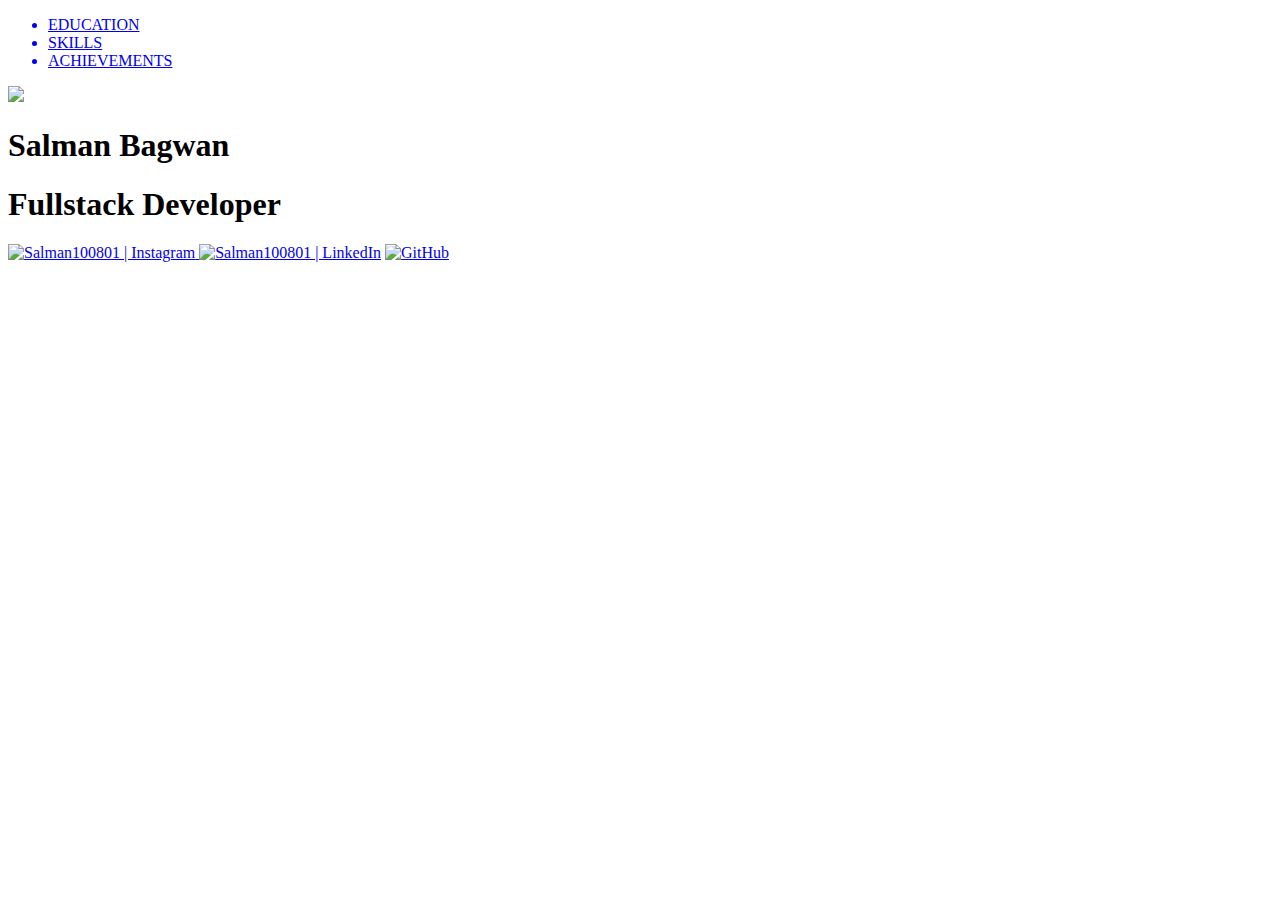
==== index.html @ 244999d9 "Try no 293" ====
<!DOCTYPE HTML>
<html lang="en">
<head>
    <meta charset="UTF-8">
    <meta name="viewport" content="width=device-width , initial-scale=1.0">
    <title>Salman's Portfolio</title>
    <link rel="stylesheet" href="D:\Tools\Visual Studio\Salman100801.github.io\css\style.css">

</head>
<body> 

   <div class="block">
       
       <div class="unordered">
           <ul>
            <a href="D:\Tools\Visual Studio\Salman100801.github.io\education.html"> <li>EDUCATION</li> </a>
            <a href="D:\Tools\Visual Studio\Salman100801.github.io\skills.html"> <li>SKILLS</li> </a>
            <a href="D:\Tools\Visual Studio\Salman100801.github.io\ach.html"> <li>ACHIEVEMENTS</li> </a>
            
           </ul>
        </div>
        
        <img src="D:\Tools\Visual Studio\Salman100801.github.io\backgrounds\salman.jpg" id="main-img" />
        <h1 id="salman" >Salman Bagwan</h1> 
        <h1 id="fd">Fullstack Developer</h1>

        <div class="block1">
            <a href="https://www.instagram.com/salman_bagwan10/"> <img width=40px alt="Salman100801 | Instagram" src="https://cdn.jsdelivr.net/npm/simple-icons@v3/icons/instagram.svg" /> </a>
            <a href="https://www.linkedin.com/in/salman-bagwan-95376715b/"><img alt="Salman100801 | LinkedIn" width="40px" src="https://cdn.jsdelivr.net/npm/simple-icons@v3/icons/linkedin.svg" /></a>
            <a href="https://github.com/Salman100801"><img alt="GitHub" width="40px" src="https://raw.githubusercontent.com/github/explore/78df643247d429f6cc873026c0622819ad797942/topics/github/github.png" /></a>

        </div>

        
    </div>
</body>
</html>
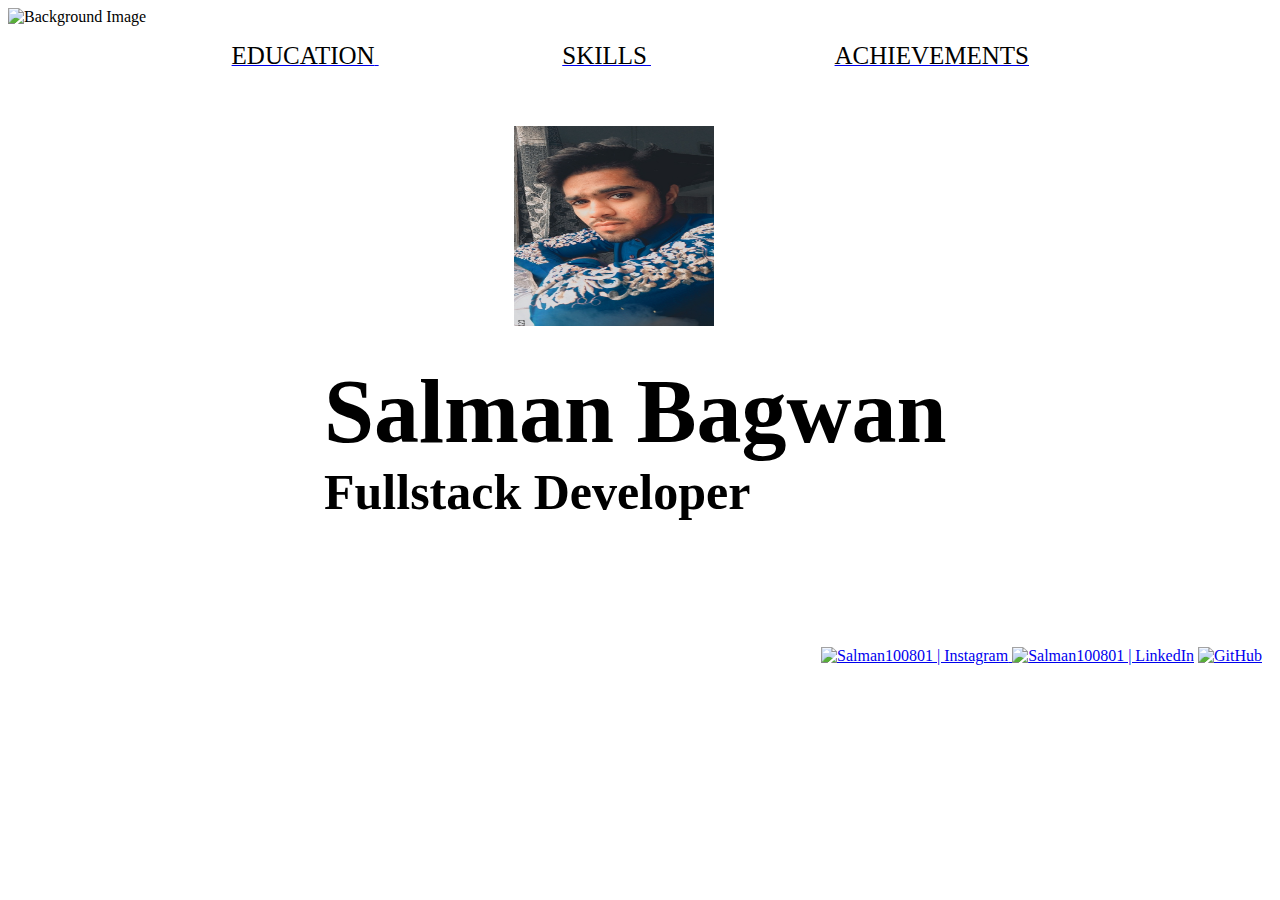
==== commit 045293d3: "Background updated" ====
--- a/index.html
+++ b/index.html
@@ -4,23 +4,23 @@
     <meta charset="UTF-8">
     <meta name="viewport" content="width=device-width , initial-scale=1.0">
     <title>Salman's Portfolio</title>
-    <link rel="stylesheet" href="D:\Tools\Visual Studio\Salman100801.github.io\css\style.css">
+    <link rel="stylesheet" href="style.css">
 
 </head>
 <body> 
 
    <div class="block">
-       
+       <img src="18.jpg" alt="Background Image" />
        <div class="unordered">
            <ul>
-            <a href="D:\Tools\Visual Studio\Salman100801.github.io\education.html"> <li>EDUCATION</li> </a>
-            <a href="D:\Tools\Visual Studio\Salman100801.github.io\skills.html"> <li>SKILLS</li> </a>
-            <a href="D:\Tools\Visual Studio\Salman100801.github.io\ach.html"> <li>ACHIEVEMENTS</li> </a>
+            <a href="\education.html"> <li>EDUCATION</li> </a>
+            <a href="\skills.html"> <li>SKILLS</li> </a>
+            <a href="\ach.html"> <li>ACHIEVEMENTS</li> </a>
             
            </ul>
         </div>
         
-        <img src="D:\Tools\Visual Studio\Salman100801.github.io\backgrounds\salman.jpg" id="main-img" />
+        <img src="\salman.jpg" id="main-img" />
         <h1 id="salman" >Salman Bagwan</h1> 
         <h1 id="fd">Fullstack Developer</h1>
 
@@ -34,4 +34,4 @@
         
     </div>
 </body>
-</html>+</html>
--- a/style.css
+++ b/style.css
@@ -0,0 +1,77 @@
+
+.heading{
+    height: auto;
+    display: inline;
+}
+
+.insta{
+    width: 40px;
+    text-align: right;
+}
+
+a:hover{
+    color:red;
+}
+
+li{
+    list-style-type: none;
+    display: inline;
+    padding-left: 15%;
+    font-size: 25px;
+    color: black;
+    
+
+}
+
+
+#main-img{
+    border: 40px;
+    height: 200px;
+    width: 200px;
+    padding-left: 40%;
+    padding-top: 40px;
+    margin: 0px;
+}
+
+
+
+.block{
+    float:left;
+    width:100%;
+    height: 7.2in;
+    background-image: url('\bgimg.jpg');
+}
+.block1{
+    float:right;
+    height:max-content;
+    padding-top:10%;
+    padding-right: 10px;
+    
+}
+
+.edu{
+    width:100%;
+    height: 6.3in;
+    background-image: url('\bgimg.jpg');
+    text-align: center;
+    padding-top: 6%;
+    font-size: 140%;
+    
+}
+
+
+#fd{
+    font-family:Georgia, 'Times New Roman', Times, serif;
+    font-size: 50px;
+    margin: 0px;
+    padding-left: 25%;
+}
+
+#salman{
+    font-family:Georgia, 'Times New Roman', Times, serif;
+    font-size: 90px;
+    margin: 0px;
+    padding-top: 30px;
+    padding-left: 25%;
+}
+
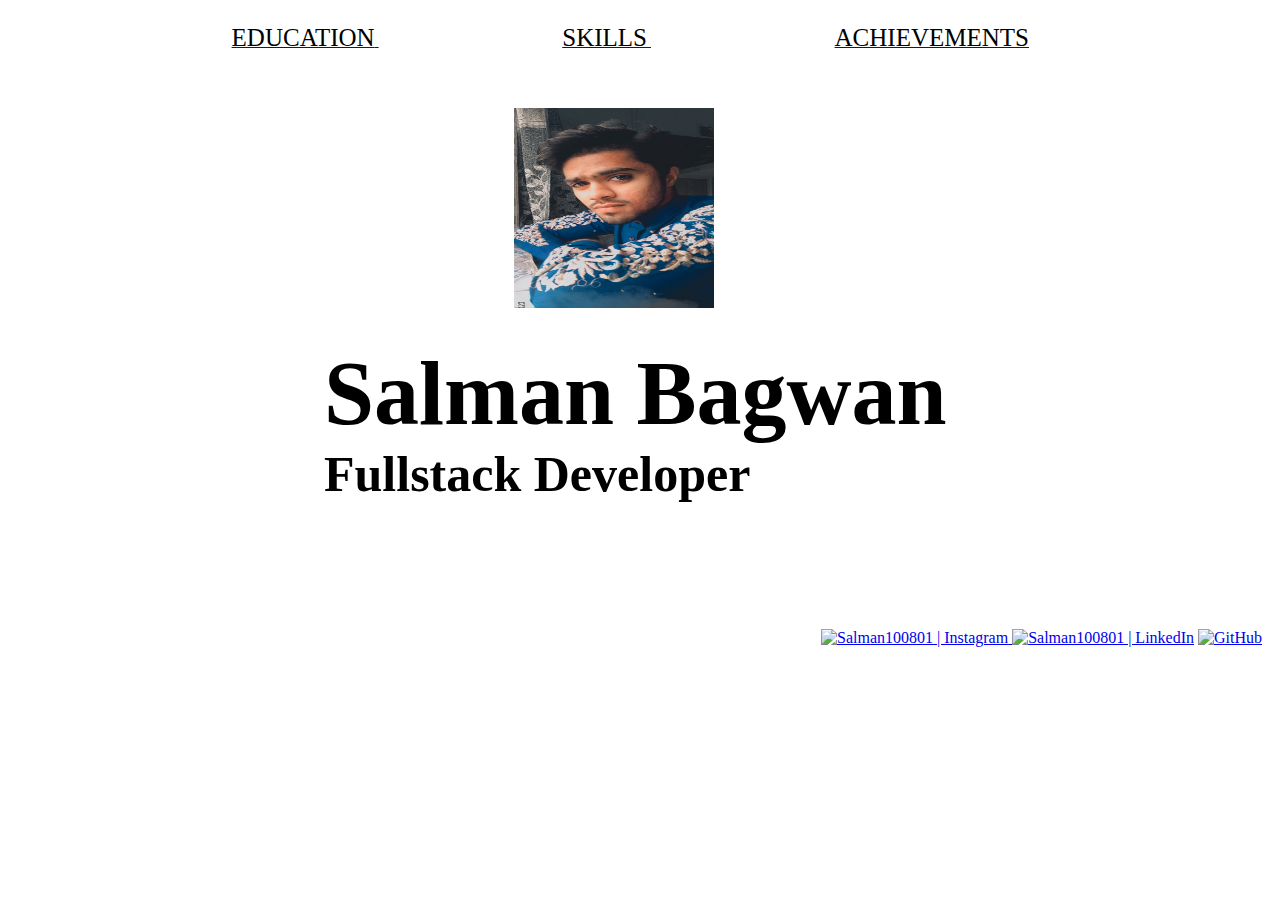
==== commit 0adaece6: "Update index.html" ====
--- a/index.html
+++ b/index.html
@@ -10,7 +10,7 @@
 <body> 
 
    <div class="block">
-       <img src="18.jpg" alt="Background Image" />
+       
        <div class="unordered">
            <ul>
             <a href="\education.html"> <li>EDUCATION</li> </a>
--- a/style.css
+++ b/style.css
@@ -39,7 +39,7 @@
     float:left;
     width:100%;
     height: 7.2in;
-    background-image: url('\bgimg.jpg');
+    background-image: url('https://raw.githubusercontent.com/Salman100801/Salman100801.github.io/master/bgimg.jpg')
 }
 .block1{
     float:right;
@@ -52,11 +52,11 @@
 .edu{
     width:100%;
     height: 6.3in;
-    background-image: url('\bgimg.jpg');
+
     text-align: center;
     padding-top: 6%;
     font-size: 140%;
-    
+    background-image: url('https://raw.githubusercontent.com/Salman100801/Salman100801.github.io/master/bgimg.jpg')
 }
 
 
